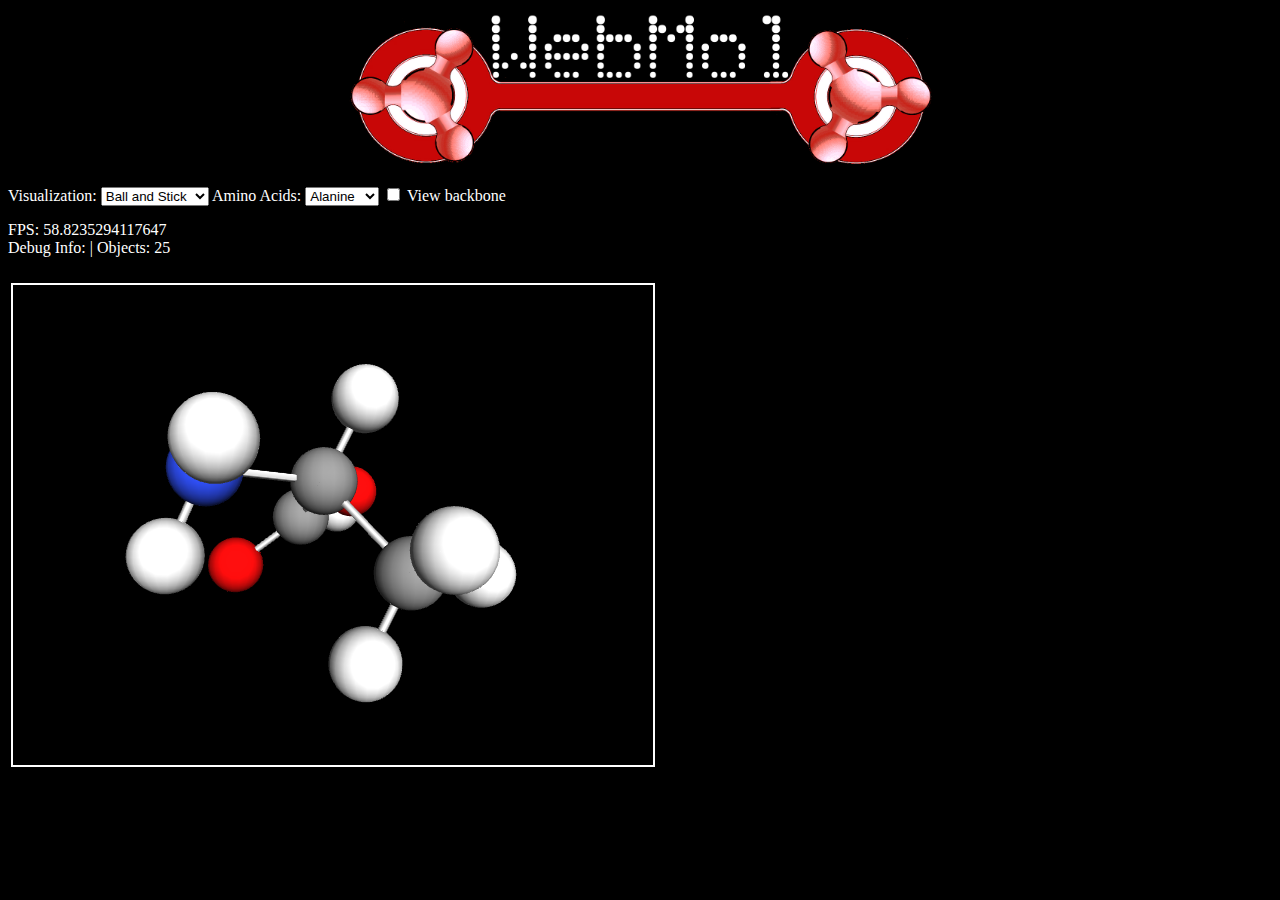
==== project/index.html @ e5f66a2b "aggiunta la classe jsonReader per la memorizzazione delle proteine" ====
<html>

<head>
<title>WEB Mol</title>
<meta http-equiv="content-type" content="text/html; charset=ISO-8859-1">
<link rel="stylesheet" type="text/css" href="resources/style.css"/>
<script id="shader-fs" type="x-shader/x-fragment">
#define LIGHT_MAX 50

#ifdef GL_ES
precision highp float;
#endif

varying vec4 vColor;
varying vec2 vTexCoord;
varying vec3 lightWeighting;

uniform vec4 color;
uniform bool hasTexture1;
uniform sampler2D sampler1;

uniform bool enableLights;

uniform vec3 ambientColor;

uniform float shininess;
uniform bool enablePicking;
uniform vec3 pickColor;

uniform bool hasFog;
uniform vec3 fogColor;

uniform float fogNear;
uniform float fogFar;

uniform vec3 directionalColor;
uniform vec3 lightingDirection;
uniform vec3 pointLocation[LIGHT_MAX];
uniform vec3 pointColor[LIGHT_MAX];
uniform vec3 pointSpecularColor[LIGHT_MAX];
uniform float enableSpecular[LIGHT_MAX];
uniform int numberPoints;
uniform mat4 viewMatrix;

varying vec4 transformedNormal;
varying vec4 mvPosition;

void main(){
     if(!enableLights){
	     gl_FragColor = vec4(color.rgb, color.a);
     }
      else{
        vec3 lightDirection;
        float specularLightWeighting = 0.0;
        float diffuseLightWeighting = 0.0;
        vec3  specularLight = vec3(0.0, 0.0, 0.0);
        vec3  diffuseLight = vec3(0.0, 0.0, 0.0);

        vec3 transformedPointLocation;
        vec3 normal = transformedNormal.xyz;
    
        vec3 eyeDirection = normalize(-mvPosition.xyz);
        vec3 reflectionDirection;

        float shininessVal = 30.0;

        if (shininessVal > 255.0) {
          shininessVal = shininess;
        }

        for (int i = 0; i < LIGHT_MAX; i++) {
          if (i < numberPoints) {
            transformedPointLocation = (viewMatrix * vec4(pointLocation[i], 1.0)).xyz;
            lightDirection = normalize(transformedPointLocation - mvPosition.xyz);

            /*if (enableSpecular[i] > 0.0) {
              reflectionDirection = reflect(-lightDirection, normal);
              specularLightWeighting = pow(max(dot(reflectionDirection, eyeDirection), 0.0), shininessVal);
              specularLight += specularLightWeighting * pointSpecularColor[i];
            }*/

            diffuseLightWeighting = max(dot(normal, lightDirection), 0.0);
            diffuseLight += diffuseLightWeighting * pointColor[i];
            
          }
          else {
            break;
          }
        }
        
        float directionalLightWeighting = max(dot(transformedNormal.xyz, lightingDirection), 0.0);
        
        vec3 light = directionalColor*directionalLightWeighting + ambientColor + diffuseLight + specularLight;

        vec4 fragmentColor = vec4(0.0, 0.0, 0.0, 0.0);
        fragmentColor = color;
        gl_FragColor = vec4(fragmentColor.rgb * light, fragmentColor.a);
      }

	  if(enablePicking) {
	    gl_FragColor = vec4(gl_FragColor.xyz, 0.8);
	  }

	  if (hasFog) {
	    float depth = gl_FragCoord.z / gl_FragCoord.w;
	    float fogFactor = smoothstep(fogNear, fogFar, depth);
	    gl_FragColor = mix(gl_FragColor, vec4(fogColor, gl_FragColor.w), fogFactor);
	  }  
}
</script>

<script id="shader-vs" type="x-shader/x-vertex">

attribute vec3 position;
attribute vec3 normal;
attribute vec4 color;
attribute vec2 texCoord1;

uniform mat4 worldMatrix;
uniform mat4 matrixRotation;
uniform mat4 viewMatrix;
uniform mat4 projectionMatrix;
uniform mat4 worldInverseTransposeMatrix;

uniform bool enableLights;
uniform vec3 ambientColor;
uniform vec3 directionalColor;
uniform vec3 lightingDirection;

uniform vec3 translateVertex;
uniform vec3 scaleVertex;

varying vec4 vColor;
varying vec2 vTexCoord;
varying vec3 lightWeighting;
varying vec4 transformedNormal;
varying vec4 mvPosition;

void main(void) {
  mvPosition = worldMatrix * vec4(position, 1.0);
  transformedNormal = worldInverseTransposeMatrix * vec4(normal, 1.0);

  vec4 transformedPosition = vec4(position * scaleVertex + translateVertex, 1.0);
  //transformedPosition = matrixRotation * transformedPosition;
  gl_Position = projectionMatrix * worldMatrix * transformedPosition;
}
</script>
<script id="httpRequest">
    function httpGet(theUrl)
{
    xmlHttp = new XMLHttpRequest(); 
    
    xmlHttp.open( "GET", theUrl, true );

    xmlHttp.onreadystatechange = ProcessRequest;
    xmlHttp.send(null);
     alert("qui1");
    //xmlHttp.send( null );
}

function ProcessRequest() 
{
  alert("qui");
    if ( xmlHttp.readyState == 4 && xmlHttp.status == 200 ) 
    {
        if ( xmlHttp.responseText == "Not found" ) 
        {
             alert("Not Found");
        }
        else
        {
            alert("xmlHttp.responseText");
            $id('debug').innerHTML = xmlHttp.responseText;
            //var info = eval ( "(" + xmlHttp.responseText + ")" );

        }                    
    }
  }
</script>
<script type="text/javascript" src="js/PhiloGL.js"></script>
<script type="text/javascript" src="js/animation.js"></script>
<script type="text/javascript" src="js/camera.js"></script>
<script type="text/javascript" src="js/frustumCulling.js"></script>
<script type="text/javascript" src="js/atom.js"></script>
<script type="text/javascript" src="js/protein.js"></script>
<script type="text/javascript" src="js/proteinReader.js"></script>
<script type="text/javascript" src="js/jsonAminoAcids.js"></script>
<script type="text/javascript" src="js/jsonReader.js"></script>
<script type="text/javascript" src="js/renderizer.js"></script>
<script type="text/javascript" src="js/eventHandler.js"></script>
<script type="text/javascript" src="js/utils.js"></script>
<script type="text/javascript" src="js/index.js"></script>



<body onload="webGLStart();" bgcolor="black">
<p class="centeredImage">
  <img src="resources/logoscritta.png" alt="WebMol logo" height="20%"/>
</p>
<div id="selectOption">
Visualization:
<select id="renderizerType" onChange="renderizerTypeChanged()">
  <option value="ballandstick">Ball and Stick</option>
  <option value="vanderwaals">Van der Waals</option>
  <option value="stick">Stick</option>
  <option value="lines">Lines</option>
</select>

Amino Acids:
<select id="proteinSelected" onChange="proteinChanged()">
  <option value="Alanine">Alanine</option>
  <option value="Arginine">Arginine</option>
  <option value="Cysteine">Cysteine</option>
  <option value="Creatina">Creatina</option>
  <option value="Insuline">Insuline</option>
</select>

<input type="checkbox" id="viewBackBone"name="backbone" value="BackBone" onChange="renderizer.render(type)"/> View backbone<br />

</div>
<div id="info">
      FPS: <span id="fps"></span><br>
      Debug Info: <span id="debug"></span> | Objects: <span id="objects"></span><br>
</div>
<br/>
<div style="float:left;">
<table>
<tr><td>
<canvas id="webMolCanvas" width="640" height="480"></canvas>

</td><td>
<div id="infoAtom">
</div>
</td></tr>
</table>
</div>

</body>
<footer>

</footer>
</html>
---- project/resources/style.css ----
#webMolCanvas{
border-width:2px;
border-style:solid;
border-color:white;
}

#info{
margin-top:15px;
margin-bottom:5px;
}
.centeredImage{
	text-align:center;
    margin-top:0px;
    margin-bottom:0px;
    padding:0px;
}
h3{
	color:white;
}
div{
	color:white;
}
#infoAtom{
	padding-left:20px;
	font-size:200%;
}
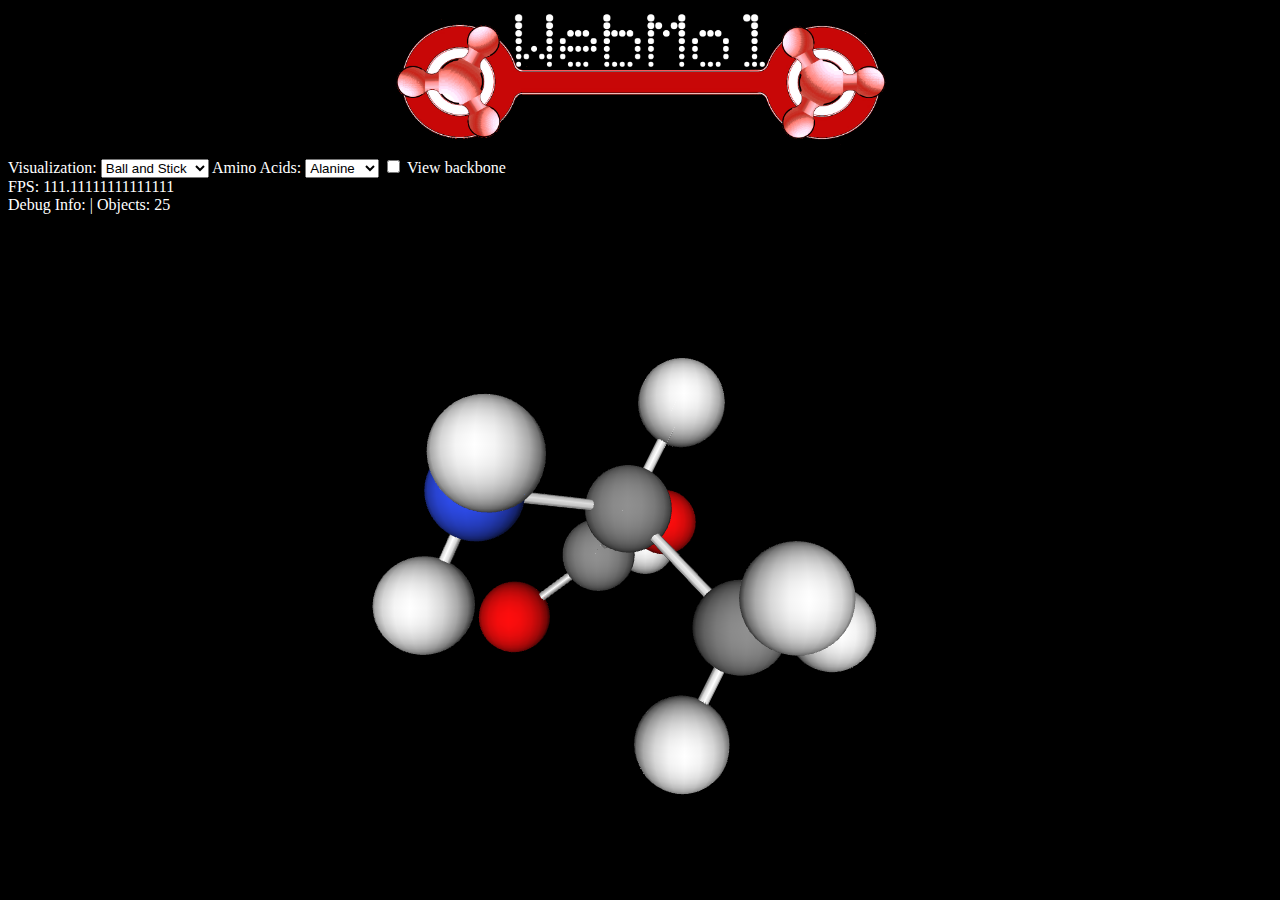
==== commit 6ad47e6a: "nuova grafica, canvas resizabile, fix picking, info picking su canvas" ====
--- a/project/index.html
+++ b/project/index.html
@@ -49,63 +49,15 @@
      if(!enableLights){
 	     gl_FragColor = vec4(color.rgb, color.a);
      }
-      else{
-        vec3 lightDirection;
-        float specularLightWeighting = 0.0;
-        float diffuseLightWeighting = 0.0;
-        vec3  specularLight = vec3(0.0, 0.0, 0.0);
-        vec3  diffuseLight = vec3(0.0, 0.0, 0.0);
-
-        vec3 transformedPointLocation;
-        vec3 normal = transformedNormal.xyz;
-    
-        vec3 eyeDirection = normalize(-mvPosition.xyz);
-        vec3 reflectionDirection;
-
-        float shininessVal = 30.0;
-
-        if (shininessVal > 255.0) {
-          shininessVal = shininess;
-        }
-
-        for (int i = 0; i < LIGHT_MAX; i++) {
-          if (i < numberPoints) {
-            transformedPointLocation = (viewMatrix * vec4(pointLocation[i], 1.0)).xyz;
-            lightDirection = normalize(transformedPointLocation - mvPosition.xyz);
-
-            /*if (enableSpecular[i] > 0.0) {
-              reflectionDirection = reflect(-lightDirection, normal);
-              specularLightWeighting = pow(max(dot(reflectionDirection, eyeDirection), 0.0), shininessVal);
-              specularLight += specularLightWeighting * pointSpecularColor[i];
-            }*/
-
-            diffuseLightWeighting = max(dot(normal, lightDirection), 0.0);
-            diffuseLight += diffuseLightWeighting * pointColor[i];
-            
-          }
-          else {
-            break;
-          }
-        }
-        
-        float directionalLightWeighting = max(dot(transformedNormal.xyz, lightingDirection), 0.0);
-        
-        vec3 light = directionalColor*directionalLightWeighting + ambientColor + diffuseLight + specularLight;
-
-        vec4 fragmentColor = vec4(0.0, 0.0, 0.0, 0.0);
-        fragmentColor = color;
-        gl_FragColor = vec4(fragmentColor.rgb * light, fragmentColor.a);
-      }
+    else{
+       float directionalLightWeighting = max(dot(transformedNormal.xyz, lightingDirection), 0.0);
+       vec3 light = directionalColor*directionalLightWeighting + ambientColor;
+       gl_FragColor = vec4(color.rgb * light, color.a);
+    }
 
 	  if(enablePicking) {
-	    gl_FragColor = vec4(gl_FragColor.xyz, 0.8);
+	    gl_FragColor = vec4(gl_FragColor.x+0.2, gl_FragColor.y+0.2, gl_FragColor.z+0.2, 0.8);
 	  }
-
-	  if (hasFog) {
-	    float depth = gl_FragCoord.z / gl_FragCoord.w;
-	    float fogFactor = smoothstep(fogNear, fogFar, depth);
-	    gl_FragColor = mix(gl_FragColor, vec4(fogColor, gl_FragColor.w), fogFactor);
-	  }  
 }
 </script>
 
@@ -177,6 +129,7 @@
     }
   }
 </script>
+
 <script type="text/javascript" src="js/PhiloGL.js"></script>
 <script type="text/javascript" src="js/animation.js"></script>
 <script type="text/javascript" src="js/camera.js"></script>
@@ -191,13 +144,17 @@
 <script type="text/javascript" src="js/utils.js"></script>
 <script type="text/javascript" src="js/index.js"></script>
 
+<script type="text/javascript">
+window.onresize = resizeWindow;
+</script>
 
 
 <body onload="webGLStart();" bgcolor="black">
-<p class="centeredImage">
-  <img src="resources/logoscritta.png" alt="WebMol logo" height="20%"/>
+
+<div id="selectOption">
+  <p class="centeredImage">
+  <img src="resources/logoscritta.png" alt="WebMol logo" height="65%"/>
 </p>
-<div id="selectOption">
 Visualization:
 <select id="renderizerType" onChange="renderizerTypeChanged()">
   <option value="ballandstick">Ball and Stick</option>
@@ -215,26 +172,22 @@
   <option value="Insuline">Insuline</option>
 </select>
 
-<input type="checkbox" id="viewBackBone"name="backbone" value="BackBone" onChange="renderizer.render(type)"/> View backbone<br />
+<input type="checkbox" id="viewBackBone"name="backbone" value="BackBone" onChange="backboneChanged()"/> View backbone<br />
 
-</div>
 <div id="info">
       FPS: <span id="fps"></span><br>
       Debug Info: <span id="debug"></span> | Objects: <span id="objects"></span><br>
 </div>
-<br/>
-<div style="float:left;">
-<table>
-<tr><td>
-<canvas id="webMolCanvas" width="640" height="480"></canvas>
-
-</td><td>
-<div id="infoAtom">
-</div>
-</td></tr>
-</table>
 </div>
 
+<br/>
+<div id="divCanvas" style="float:left;">
+
+<canvas id="webMolCanvas"></canvas>
+
+</div>
+<div id="infoAtom" style="visibility: hidden;">
+</div>
 </body>
 <footer>
 
--- a/project/resources/style.css
+++ b/project/resources/style.css
@@ -1,19 +1,9 @@
+body{
+   min-width:500px; 
+   _width: expression( document.body.clientWidth > 640 ? "640px" : "auto" ); /* IE */
 
-#webMolCanvas{
-border-width:2px;
-border-style:solid;
-border-color:white;
-}
-
-#info{
-margin-top:15px;
-margin-bottom:5px;
-}
-.centeredImage{
-	text-align:center;
-    margin-top:0px;
-    margin-bottom:0px;
-    padding:0px;
+      min-height:450px;
+   _height: expression( document.body.clientWidth > 480 ? "480px" : "auto" ); /* IE */
 }
 h3{
 	color:white;
@@ -21,7 +11,43 @@
 div{
 	color:white;
 }
+#divCanvas{
+	width:100%;
+	height:70%;
+
+}
+#webMolCanvas{
+/*se vuoi metti 1 o 2 pixel*/
+	border-width:0px;
+	border-style:solid;
+	border-color:white;
+}
+#selectOption{
+	height:26%;
+	width:100%;
+}
+
+.centeredImage{
+	text-align:center;
+    margin-top:0px;
+    margin-bottom:0px;
+    padding:0px;
+}
+
 #infoAtom{
-	padding-left:20px;
-	font-size:200%;
+	position:absolute;
+	top:35%;
+	margin: 0px;
+	margin-left: 2%;
+
+	border-style:solid;
+background-color:#000080;
+text-align:justify;
+font-family:verdana;
+font-size:12px;
+color:#CC0000;
+background-color:#f0f8ff;
+width:200px;
+height:45px;
+opacity: 0.5;
 }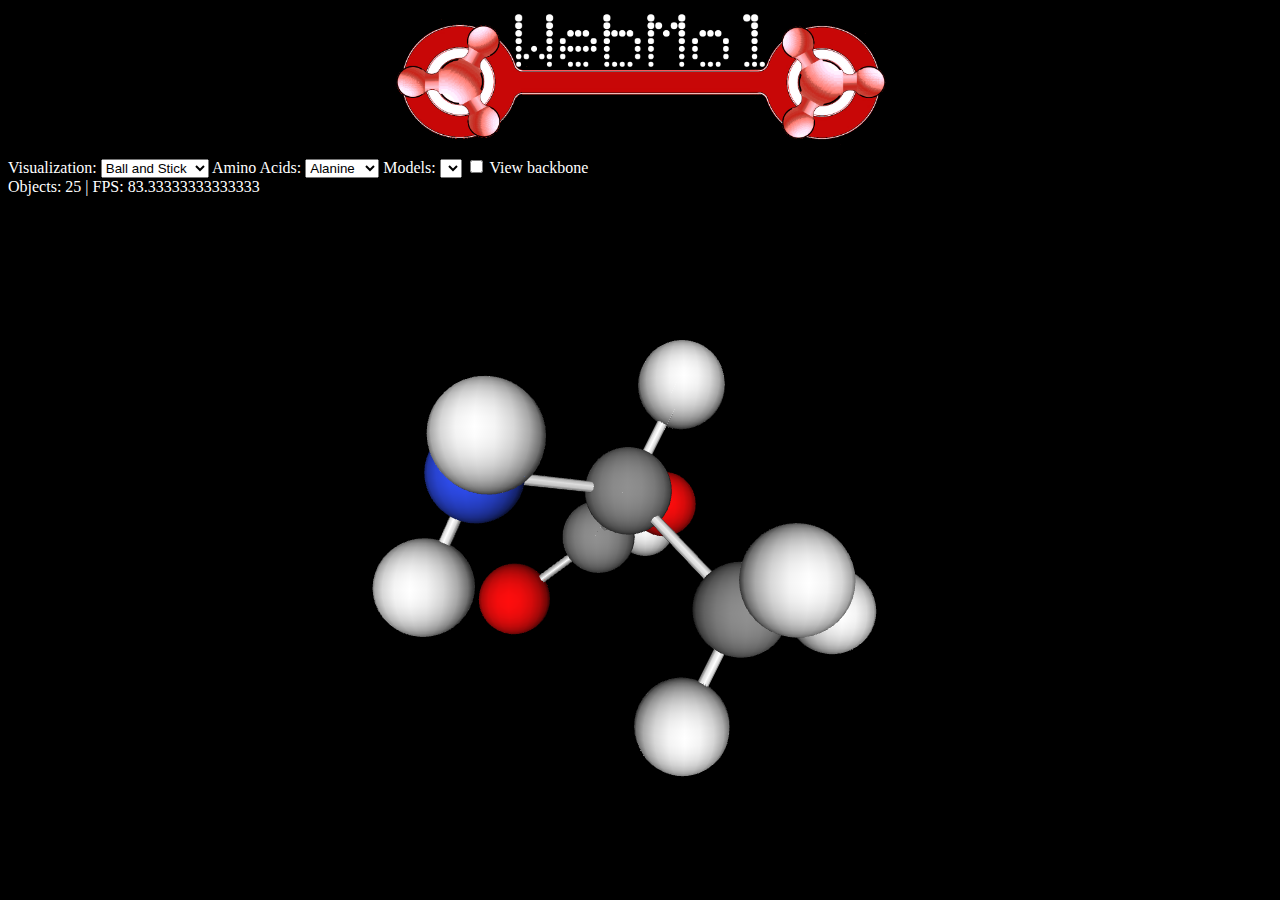
==== commit 9a225fbe: "commit ultime modifiche" ====
--- a/project/index.html
+++ b/project/index.html
@@ -5,45 +5,19 @@
 <meta http-equiv="content-type" content="text/html; charset=ISO-8859-1">
 <link rel="stylesheet" type="text/css" href="resources/style.css"/>
 <script id="shader-fs" type="x-shader/x-fragment">
-#define LIGHT_MAX 50
 
 #ifdef GL_ES
 precision highp float;
 #endif
 
-varying vec4 vColor;
-varying vec2 vTexCoord;
-varying vec3 lightWeighting;
-
 uniform vec4 color;
-uniform bool hasTexture1;
-uniform sampler2D sampler1;
-
 uniform bool enableLights;
-
 uniform vec3 ambientColor;
-
-uniform float shininess;
 uniform bool enablePicking;
-uniform vec3 pickColor;
-
-uniform bool hasFog;
-uniform vec3 fogColor;
-
-uniform float fogNear;
-uniform float fogFar;
-
 uniform vec3 directionalColor;
 uniform vec3 lightingDirection;
-uniform vec3 pointLocation[LIGHT_MAX];
-uniform vec3 pointColor[LIGHT_MAX];
-uniform vec3 pointSpecularColor[LIGHT_MAX];
-uniform float enableSpecular[LIGHT_MAX];
-uniform int numberPoints;
-uniform mat4 viewMatrix;
 
 varying vec4 transformedNormal;
-varying vec4 mvPosition;
 
 void main(){
      if(!enableLights){
@@ -56,7 +30,7 @@
     }
 
 	  if(enablePicking) {
-	    gl_FragColor = vec4(gl_FragColor.x+0.2, gl_FragColor.y+0.2, gl_FragColor.z+0.2, 0.8);
+	    gl_FragColor = vec4(gl_FragColor.x+0.2, gl_FragColor.y+0.2, gl_FragColor.z+0.3, 0.8);
 	  }
 }
 </script>
@@ -65,31 +39,18 @@
 
 attribute vec3 position;
 attribute vec3 normal;
-attribute vec4 color;
-attribute vec2 texCoord1;
 
 uniform mat4 worldMatrix;
-uniform mat4 matrixRotation;
-uniform mat4 viewMatrix;
+//uniform mat4 matrixRotation;
 uniform mat4 projectionMatrix;
 uniform mat4 worldInverseTransposeMatrix;
-
-uniform bool enableLights;
-uniform vec3 ambientColor;
-uniform vec3 directionalColor;
-uniform vec3 lightingDirection;
 
 uniform vec3 translateVertex;
 uniform vec3 scaleVertex;
 
-varying vec4 vColor;
-varying vec2 vTexCoord;
-varying vec3 lightWeighting;
 varying vec4 transformedNormal;
-varying vec4 mvPosition;
 
 void main(void) {
-  mvPosition = worldMatrix * vec4(position, 1.0);
   transformedNormal = worldInverseTransposeMatrix * vec4(normal, 1.0);
 
   vec4 transformedPosition = vec4(position * scaleVertex + translateVertex, 1.0);
@@ -172,15 +133,18 @@
   <option value="Insuline">Insuline</option>
 </select>
 
+Models:
+<select id="modelSelected" onChange="modelChanged()">
+
+</select>
+
 <input type="checkbox" id="viewBackBone"name="backbone" value="BackBone" onChange="backboneChanged()"/> View backbone<br />
 
 <div id="info">
-      FPS: <span id="fps"></span><br>
-      Debug Info: <span id="debug"></span> | Objects: <span id="objects"></span><br>
+      Objects: <span id="objects"></span> | FPS: <span id="fps"></span>
 </div>
 </div>
 
-<br/>
 <div id="divCanvas" style="float:left;">
 
 <canvas id="webMolCanvas"></canvas>
--- a/project/resources/style.css
+++ b/project/resources/style.css
@@ -41,13 +41,12 @@
 	margin-left: 2%;
 
 	border-style:solid;
-background-color:#000080;
-text-align:justify;
-font-family:verdana;
-font-size:12px;
-color:#CC0000;
-background-color:#f0f8ff;
-width:200px;
-height:45px;
-opacity: 0.5;
+	text-align:center;
+	font-family:verdana;
+	font-size:12px;
+	color:#CC0000;
+	background-color:#f0f8ff;
+	width:200px;
+	height:45px;
+	opacity: 0.5;
 }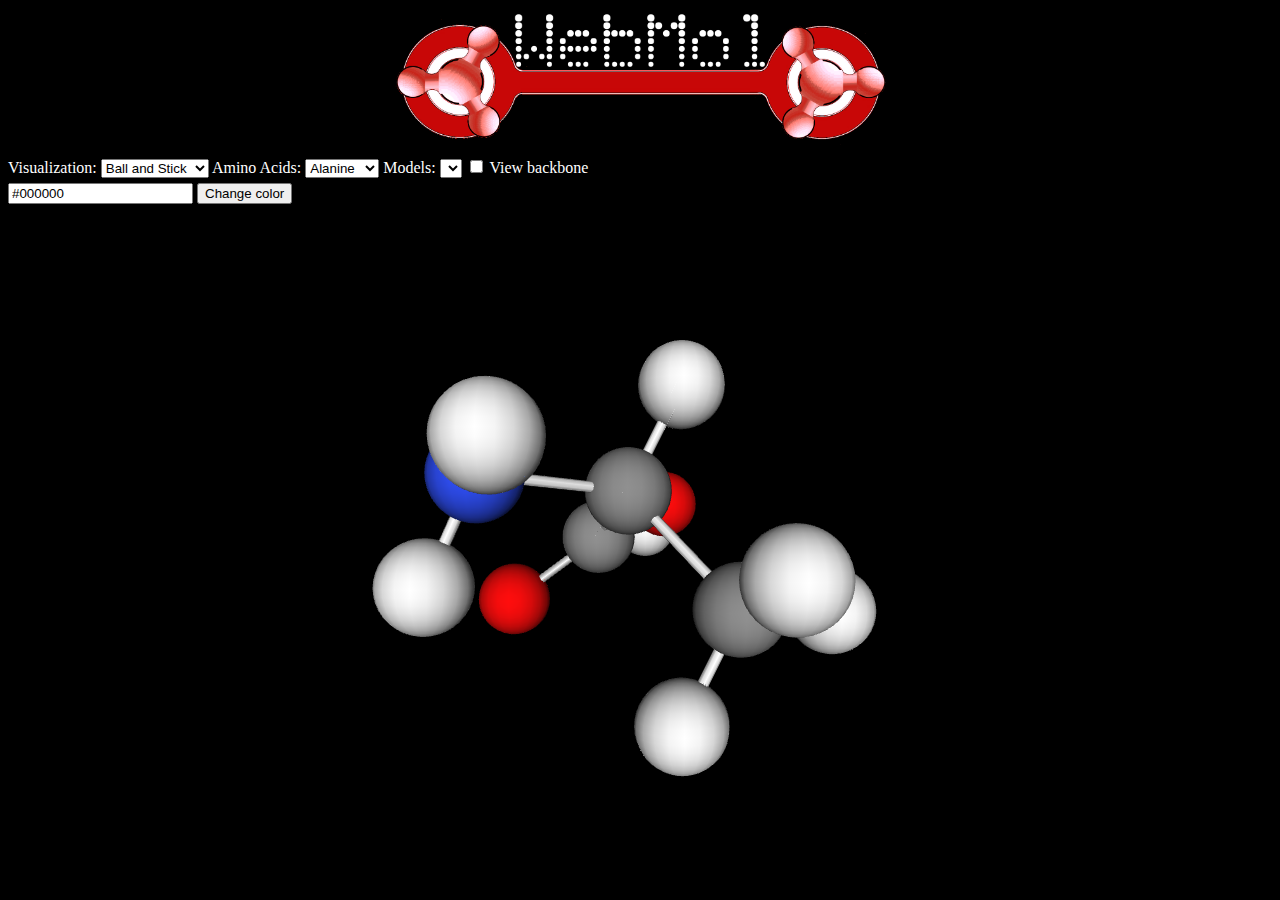
==== commit 7c6d0f7d: "ultime modifiche e colorPicker" ====
--- a/project/index.html
+++ b/project/index.html
@@ -104,6 +104,8 @@
 <script type="text/javascript" src="js/eventHandler.js"></script>
 <script type="text/javascript" src="js/utils.js"></script>
 <script type="text/javascript" src="js/index.js"></script>
+<script type="text/javascript" src="cP_v0.9/colorPicker.js"></script>
+
 
 <script type="text/javascript">
 window.onresize = resizeWindow;
@@ -122,6 +124,7 @@
   <option value="vanderwaals">Van der Waals</option>
   <option value="stick">Stick</option>
   <option value="lines">Lines</option>
+  <option value="backBone">BackBone</option>
 </select>
 
 Amino Acids:
@@ -139,19 +142,23 @@
 </select>
 
 <input type="checkbox" id="viewBackBone"name="backbone" value="BackBone" onChange="backboneChanged()"/> View backbone<br />
-
+<!--
 <div id="info">
       Objects: <span id="objects"></span> | FPS: <span id="fps"></span>
 </div>
+-->
+
+<input type="text" id="colorId" value="#000000" onclick="colorPicker(event)" style="margin-top:5px;"/>
+<input type="button" value="Change color" onclick="changeBackColor();">
 </div>
-
 <div id="divCanvas" style="float:left;">
 
 <canvas id="webMolCanvas"></canvas>
 
 </div>
-<div id="infoAtom" style="visibility: hidden;">
+<div id="infoAtom" style="visibility: hidden;" draggable="true">
 </div>
+
 </body>
 <footer>
 
--- a/project/resources/style.css
+++ b/project/resources/style.css
@@ -35,18 +35,12 @@
 }
 
 #infoAtom{
-	position:absolute;
-	top:35%;
-	margin: 0px;
-	margin-left: 2%;
-
-	border-style:solid;
-	text-align:center;
-	font-family:verdana;
-	font-size:12px;
-	color:#CC0000;
-	background-color:#f0f8ff;
-	width:200px;
-	height:45px;
-	opacity: 0.5;
+ position:  absolute;
+    right: 10px;
+    top: 10px;
+    width: 200px; 
+    background: rgba(255,255,255,0.66); 
+    border: 2px  solid rgba(0,0,0,0.5); 
+    border-radius: 4px; padding: 8px;
+    color:black;
 }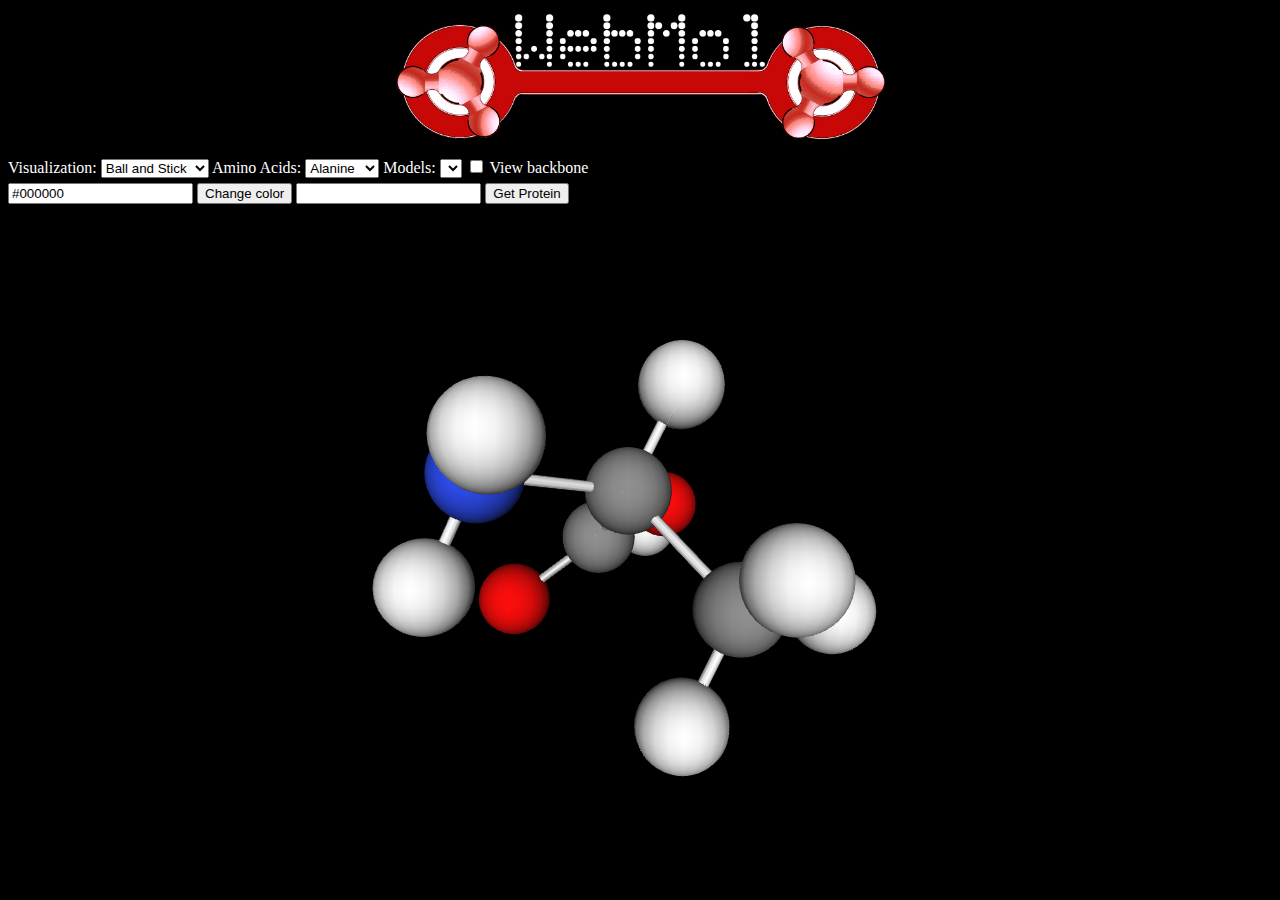
==== commit 00891d2e: "aggiunta parte di retrieve delle proteine da spazio web anche da interfaccia grafica e dialog di wai" ====
--- a/project/index.html
+++ b/project/index.html
@@ -58,38 +58,6 @@
   gl_Position = projectionMatrix * worldMatrix * transformedPosition;
 }
 </script>
-<script id="httpRequest">
-    function httpGet(theUrl)
-{
-    xmlHttp = new XMLHttpRequest(); 
-    
-    xmlHttp.open( "GET", theUrl, true );
-
-    xmlHttp.onreadystatechange = ProcessRequest;
-    xmlHttp.send(null);
-     alert("qui1");
-    //xmlHttp.send( null );
-}
-
-function ProcessRequest() 
-{
-  alert("qui");
-    if ( xmlHttp.readyState == 4 && xmlHttp.status == 200 ) 
-    {
-        if ( xmlHttp.responseText == "Not found" ) 
-        {
-             alert("Not Found");
-        }
-        else
-        {
-            alert("xmlHttp.responseText");
-            $id('debug').innerHTML = xmlHttp.responseText;
-            //var info = eval ( "(" + xmlHttp.responseText + ")" );
-
-        }                    
-    }
-  }
-</script>
 
 <script type="text/javascript" src="js/PhiloGL.js"></script>
 <script type="text/javascript" src="js/animation.js"></script>
@@ -103,9 +71,22 @@
 <script type="text/javascript" src="js/renderizer.js"></script>
 <script type="text/javascript" src="js/eventHandler.js"></script>
 <script type="text/javascript" src="js/utils.js"></script>
+<script type="text/javascript" src="js/jquery.js"></script>
 <script type="text/javascript" src="js/index.js"></script>
 <script type="text/javascript" src="cP_v0.9/colorPicker.js"></script>
 
+<script type="text/javascript">
+$(document).ready(function(){
+  $("#spinner").bind("ajaxSend", function() {
+    $(this).show();
+  }).bind("ajaxStop", function() {
+    $(this).hide();
+  }).bind("ajaxError", function() {
+    $(this).hide();
+  });
+
+     });
+</script>
 
 <script type="text/javascript">
 window.onresize = resizeWindow;
@@ -150,6 +131,10 @@
 
 <input type="text" id="colorId" value="#000000" onclick="colorPicker(event)" style="margin-top:5px;"/>
 <input type="button" value="Change color" onclick="changeBackColor();">
+
+<input type="text" id="idProtein" />
+<button type="button" onclick="downloadProtein()">Get Protein</button>
+
 </div>
 <div id="divCanvas" style="float:left;">
 
@@ -159,6 +144,10 @@
 <div id="infoAtom" style="visibility: hidden;" draggable="true">
 </div>
 
+<div id="spinner" class="spinner" style="display:none;">
+  <img id="img-spinner" src="resources/loading.gif" alt="Loading"/>
+</div>
+
 </body>
 <footer>
 
--- a/project/resources/style.css
+++ b/project/resources/style.css
@@ -43,4 +43,17 @@
     border: 2px  solid rgba(0,0,0,0.5); 
     border-radius: 4px; padding: 8px;
     color:black;
+}
+
+.spinner {
+  position: fixed;
+  top: 50%;
+  left: 50%;
+  margin-left: -50px; /* half width of the spinner gif */
+  margin-top: -50px; /* half height of the spinner gif */
+  text-align:center;
+  z-index:1234;
+  overflow: auto;
+  width: 150px; /* width of the spinner gif */
+  height: 150px; /*hight of the spinner gif +2px to fix IE8 issue */
 }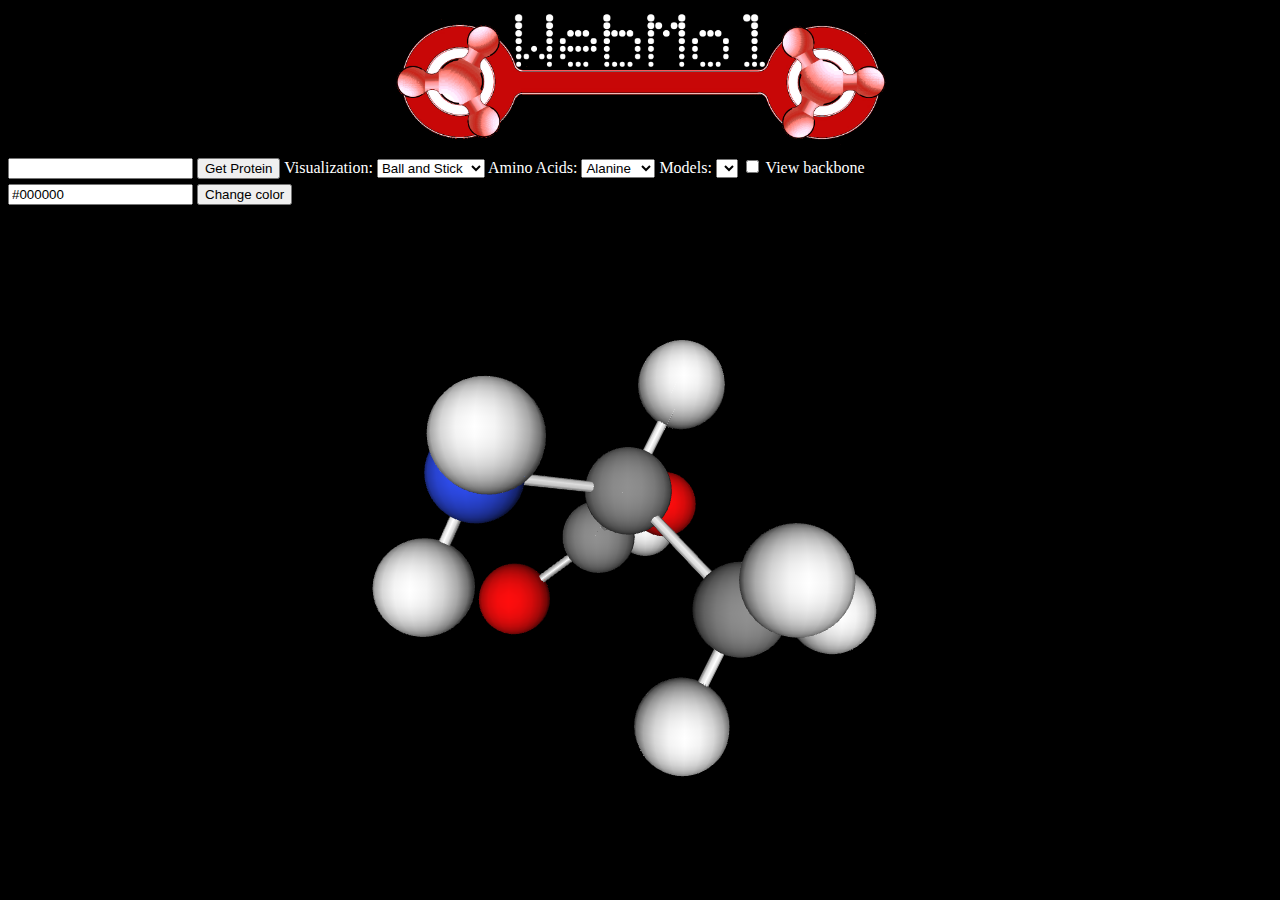
==== commit 1028e8e5: "spostato idProtein" ====
--- a/project/index.html
+++ b/project/index.html
@@ -73,7 +73,7 @@
 <script type="text/javascript" src="js/utils.js"></script>
 <script type="text/javascript" src="js/jquery.js"></script>
 <script type="text/javascript" src="js/index.js"></script>
-<script type="text/javascript" src="cP_v0.9/colorPicker.js"></script>
+<script type="text/javascript" src="js/colorpicker/colorPicker.js"></script>
 
 <script type="text/javascript">
 $(document).ready(function(){
@@ -99,6 +99,11 @@
   <p class="centeredImage">
   <img src="resources/logoscritta.png" alt="WebMol logo" height="65%"/>
 </p>
+
+<input type="text" id="idProtein" />
+<button type="button" onclick="downloadProtein()">Get Protein</button>
+
+
 Visualization:
 <select id="renderizerType" onChange="renderizerTypeChanged()">
   <option value="ballandstick">Ball and Stick</option>
@@ -113,8 +118,6 @@
   <option value="Alanine">Alanine</option>
   <option value="Arginine">Arginine</option>
   <option value="Cysteine">Cysteine</option>
-  <option value="Creatina">Creatina</option>
-  <option value="Insuline">Insuline</option>
 </select>
 
 Models:
@@ -132,8 +135,6 @@
 <input type="text" id="colorId" value="#000000" onclick="colorPicker(event)" style="margin-top:5px;"/>
 <input type="button" value="Change color" onclick="changeBackColor();">
 
-<input type="text" id="idProtein" />
-<button type="button" onclick="downloadProtein()">Get Protein</button>
 
 </div>
 <div id="divCanvas" style="float:left;">
